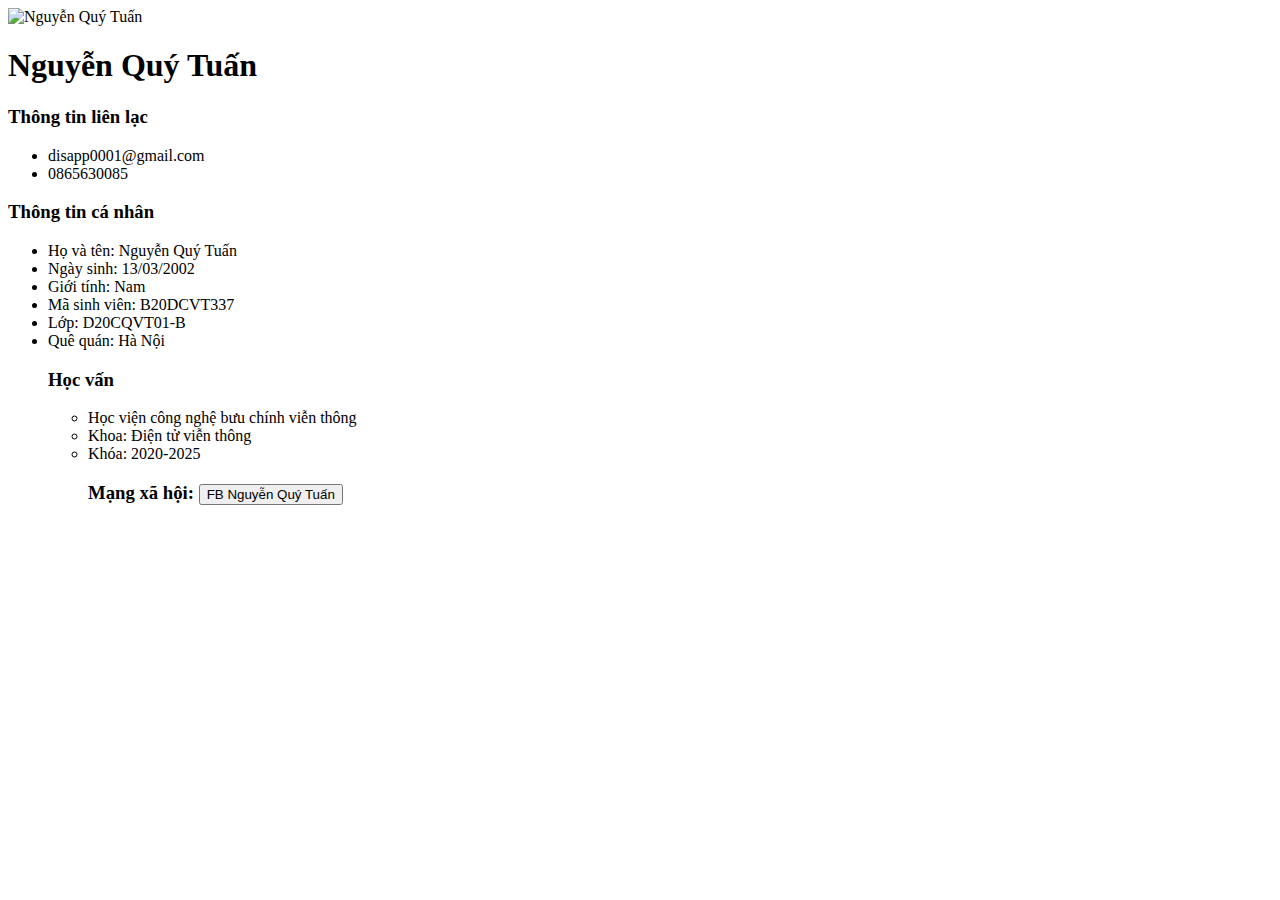
==== nguyen_quy_tuan.html @ fd2ad118 "Add files via upload" ====
<!DOCTYPE html>
<html lang="en">
<head>
    <meta charset="UTF-8">
    <title>Nguyễn Quý Tuấn</title>
    <!-- Load font awesome -->
    <link rel="stylesheet" href="assets/vendors/font-awesome-4.7.0/css/font-awesome.min.css">
 
    <!-- Load google font -->
    <link href="https://fonts.googleapis.com/css?family=Roboto+Slab:400,700" rel="stylesheet">
 
    <!-- Load main stylesheet -->
    <link rel="stylesheet" href="assets/css/style.css">
</head>
<body>
    <div class="wrapper flex">
        <div class="sidebar">
            <div class="avatar">
                <img src="https://scontent.fhan17-1.fna.fbcdn.net/v/t1.6435-1/75371680_2446682392319616_4157423730009571328_n.jpg?stp=dst-jpg_p160x160&_nc_cat=101&ccb=1-7&_nc_sid=7206a8&_nc_ohc=bWbbCdxz3OgAX9DqGgJ&_nc_ht=scontent.fhan17-1.fna&oh=00_AfCWEXt3uNkPqemZYEEhOnhNhiyBlBsO63oFQeCKT1aPWQ&oe=641AE40A" width="300" height="300" alt="Nguyễn Quý Tuấn" />
                <h1 class="name">Nguyễn Quý Tuấn</h1>
            </div><!-- .avatar -->
 
            <div class="module">
                <h3 class="module__title">
                    <i class="fa fa-user circle circle--medium"></i>
                    <span>Thông tin liên lạc</span>
                </h3>
                <div class="module__content">
                    <ul>
                        <li class="flex">
                            <i class="fa fa-globe circle circle--small circle--white"></i>
                            <div>disapp0001@gmail.com</div>
                        </li>
                        <li class="flex">
                            <i class="fa fa-mobile circle circle--small circle--white"></i>
                            <div>0865630085</div>
                        </li>
                    </ul>
                </div>
            </div><!-- End .module #1 -->
 
            <div class="module module--progress">
                <h3 class="module__title">
                    <i class="fa fa-graduation-cap circle circle--medium"></i>
                    <span>Thông tin cá nhân</span>
                </h3>
                <div class="module__content">
                    <ul>
                        <li class="flex">
                            <i class="fa fa-paint-brush circle circle--small circle--white"></i>
                            <div class="flex--1">
                                <span>Họ và tên: Nguyễn Quý Tuấn</span>
                                <span class="progress-bar"><span style="width:90%"></span></span>
                            </div>
                        </li>
                        <li class="flex">
                            <i class="fa fa-html5 circle circle--small circle--white"></i>
                            <div class="flex--1">
                                <span>Ngày sinh: 13/03/2002</span>
                                <span class="progress-bar"><span style="width:95%"></span></span>
                            </div>
                        </li>
                        <li class="flex">
                            <i class="fa fa-android circle circle--small circle--white"></i>
                            <div class="flex--1">
                                <span>Giới tính: Nam</span>
                                <span class="progress-bar"><span style="width:80%"></span></span>
                            </div>
                        </li>
                        <li class="flex">
                            <i class="fa fa-globe circle circle--small circle--white"></i>
                            <div class="flex--1">
                                <span>Mã sinh viên: B20DCVT337</span>
                                <span class="progress-bar"><span style="width:85%"></span></span>
                            </div>
                        </li>
                        <li class="flex">
                            <i class="fa fa-print circle circle--small circle--white"></i>
                            <div class="flex--1">
                                <span>Lớp: D20CQVT01-B</span>
                                <span class="progress-bar"><span style="width:70%"></span></span>
                            </div>
                        </li>
                        <li class="flex">
                            <i class="fa fa-print circle circle--small circle--white"></i>
                            <div class="flex--1">
                                <span>Quê quán: Hà Nội</span>
                                <span class="progress-bar"><span style="width:70%"></span></span>
                            </div>
                        </li>
                         <div class="module">
                <h3 class="module__title">
                    <i class="fa fa-user circle circle--medium"></i>
                    <span>Học vấn</span>
                </h3>
                <div class="module__content">
                    <ul>
                        <li class="flex">
                            <i class="fa fa-paint-brush circle circle--small circle--white"></i>
                            <div class="flex--1">
                                <span>Học viện công nghệ bưu chính viễn thông</span>
                                <span class="progress-bar"><span style="width:90%"></span></span>
                            </div>
                        </li>
                        <li class="flex">
                            <i class="fa fa-html5 circle circle--small circle--white"></i>
                            <div class="flex--1">
                                <span>Khoa: Điện tử viễn thông</span>
                                <span class="progress-bar"><span style="width:95%"></span></span>
                            </div>
                        </li>
                        <li class="flex">
                            <i class="fa fa-android circle circle--small circle--white"></i>
                            <div class="flex--1">
                                <span>Khóa: 2020-2025</span>
                                <span class="progress-bar"><span style="width:80%"></span></span>
                            </div>
                        <div class="module module--progress">
                <h3 class="module__title">
                    <i class="fa fa-graduation-cap circle circle--medium"></i>
                    <span>Mạng xã hội:</span>
                        <button class="button" onclick="location.href = 'https://www.facebook.com/nguyenquytuan02' "><i class="fa-brands fa-facebook"></i> FB Nguyễn Quý Tuấn</button><br>

                    </ul>
                </div>
            </div><!-- End .module #2 -->
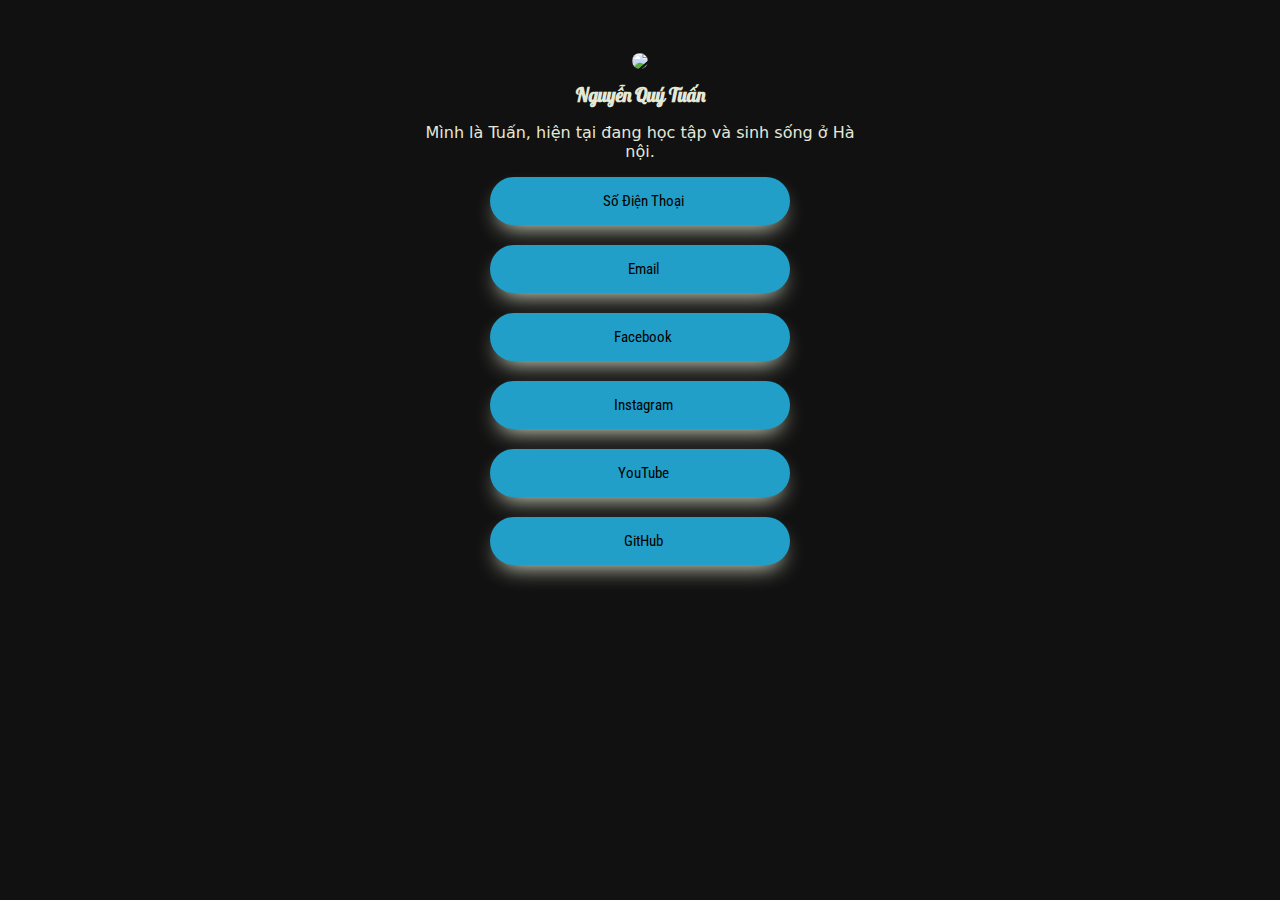
==== commit 9204e6d5: "Add files via upload" ====
--- a/nguyen_quy_tuan.html
+++ b/nguyen_quy_tuan.html
@@ -1,127 +1,62 @@
 <!DOCTYPE html>
-<html lang="en">
-<head>
-    <meta charset="UTF-8">
+<html>
+  <head>
+    <meta charset="utf-8" />
     <title>Nguyễn Quý Tuấn</title>
-    <!-- Load font awesome -->
-    <link rel="stylesheet" href="assets/vendors/font-awesome-4.7.0/css/font-awesome.min.css">
- 
-    <!-- Load google font -->
-    <link href="https://fonts.googleapis.com/css?family=Roboto+Slab:400,700" rel="stylesheet">
- 
-    <!-- Load main stylesheet -->
-    <link rel="stylesheet" href="assets/css/style.css">
-</head>
-<body>
-    <div class="wrapper flex">
-        <div class="sidebar">
-            <div class="avatar">
-                <img src="https://scontent.fhan17-1.fna.fbcdn.net/v/t1.6435-1/75371680_2446682392319616_4157423730009571328_n.jpg?stp=dst-jpg_p160x160&_nc_cat=101&ccb=1-7&_nc_sid=7206a8&_nc_ohc=bWbbCdxz3OgAX9DqGgJ&_nc_ht=scontent.fhan17-1.fna&oh=00_AfCWEXt3uNkPqemZYEEhOnhNhiyBlBsO63oFQeCKT1aPWQ&oe=641AE40A" width="300" height="300" alt="Nguyễn Quý Tuấn" />
-                <h1 class="name">Nguyễn Quý Tuấn</h1>
-            </div><!-- .avatar -->
- 
-            <div class="module">
-                <h3 class="module__title">
-                    <i class="fa fa-user circle circle--medium"></i>
-                    <span>Thông tin liên lạc</span>
-                </h3>
-                <div class="module__content">
-                    <ul>
-                        <li class="flex">
-                            <i class="fa fa-globe circle circle--small circle--white"></i>
-                            <div>disapp0001@gmail.com</div>
-                        </li>
-                        <li class="flex">
-                            <i class="fa fa-mobile circle circle--small circle--white"></i>
-                            <div>0865630085</div>
-                        </li>
-                    </ul>
-                </div>
-            </div><!-- End .module #1 -->
- 
-            <div class="module module--progress">
-                <h3 class="module__title">
-                    <i class="fa fa-graduation-cap circle circle--medium"></i>
-                    <span>Thông tin cá nhân</span>
-                </h3>
-                <div class="module__content">
-                    <ul>
-                        <li class="flex">
-                            <i class="fa fa-paint-brush circle circle--small circle--white"></i>
-                            <div class="flex--1">
-                                <span>Họ và tên: Nguyễn Quý Tuấn</span>
-                                <span class="progress-bar"><span style="width:90%"></span></span>
-                            </div>
-                        </li>
-                        <li class="flex">
-                            <i class="fa fa-html5 circle circle--small circle--white"></i>
-                            <div class="flex--1">
-                                <span>Ngày sinh: 13/03/2002</span>
-                                <span class="progress-bar"><span style="width:95%"></span></span>
-                            </div>
-                        </li>
-                        <li class="flex">
-                            <i class="fa fa-android circle circle--small circle--white"></i>
-                            <div class="flex--1">
-                                <span>Giới tính: Nam</span>
-                                <span class="progress-bar"><span style="width:80%"></span></span>
-                            </div>
-                        </li>
-                        <li class="flex">
-                            <i class="fa fa-globe circle circle--small circle--white"></i>
-                            <div class="flex--1">
-                                <span>Mã sinh viên: B20DCVT337</span>
-                                <span class="progress-bar"><span style="width:85%"></span></span>
-                            </div>
-                        </li>
-                        <li class="flex">
-                            <i class="fa fa-print circle circle--small circle--white"></i>
-                            <div class="flex--1">
-                                <span>Lớp: D20CQVT01-B</span>
-                                <span class="progress-bar"><span style="width:70%"></span></span>
-                            </div>
-                        </li>
-                        <li class="flex">
-                            <i class="fa fa-print circle circle--small circle--white"></i>
-                            <div class="flex--1">
-                                <span>Quê quán: Hà Nội</span>
-                                <span class="progress-bar"><span style="width:70%"></span></span>
-                            </div>
-                        </li>
-                         <div class="module">
-                <h3 class="module__title">
-                    <i class="fa fa-user circle circle--medium"></i>
-                    <span>Học vấn</span>
-                </h3>
-                <div class="module__content">
-                    <ul>
-                        <li class="flex">
-                            <i class="fa fa-paint-brush circle circle--small circle--white"></i>
-                            <div class="flex--1">
-                                <span>Học viện công nghệ bưu chính viễn thông</span>
-                                <span class="progress-bar"><span style="width:90%"></span></span>
-                            </div>
-                        </li>
-                        <li class="flex">
-                            <i class="fa fa-html5 circle circle--small circle--white"></i>
-                            <div class="flex--1">
-                                <span>Khoa: Điện tử viễn thông</span>
-                                <span class="progress-bar"><span style="width:95%"></span></span>
-                            </div>
-                        </li>
-                        <li class="flex">
-                            <i class="fa fa-android circle circle--small circle--white"></i>
-                            <div class="flex--1">
-                                <span>Khóa: 2020-2025</span>
-                                <span class="progress-bar"><span style="width:80%"></span></span>
-                            </div>
-                        <div class="module module--progress">
-                <h3 class="module__title">
-                    <i class="fa fa-graduation-cap circle circle--medium"></i>
-                    <span>Mạng xã hội:</span>
-                        <button class="button" onclick="location.href = 'https://www.facebook.com/nguyenquytuan02' "><i class="fa-brands fa-facebook"></i> FB Nguyễn Quý Tuấn</button><br>
+    <link rel="stylesheet" href="style.css"/>
+    <link rel="preconnect" href="https://fonts.googleapis.com" />
+    <link rel="preconnect" href="https://fonts.gstatic.com" crossorigin />
+    <link
+      href="https://fonts.googleapis.com/css2?family=Roboto+Condensed:wght@700&family=Lobster&family=Roboto&display=swap"
+      rel="stylesheet"
+    />
+    <meta name="viewport" content="width=device-width, initial-scale=1.0" />
+    <script
+      src="https://kit.fontawesome.com/5468db3c8c.js"
+      crossorigin="anonymous"
+    ></script>
+  </head>
+  <body>
+    <center>
+      <img class="avatar" src="https://scontent.fhan17-1.fna.fbcdn.net/v/t1.6435-9/75371680_2446682392319616_4157423730009571328_n.jpg?_nc_cat=101&ccb=1-7&_nc_sid=09cbfe&_nc_ohc=3OzNwyttua0AX8w_mj4&_nc_ht=scontent.fhan17-1.fna&oh=00_AfBKb-So1XeT2pK4Duf9bR43PfZfK8sYw52L_vn6-tzknQ&oe=642D9744" width="100" />
+      <h3>Nguyễn Quý Tuấn</h3>
+      <p>
+        Mình là Tuấn, hiện tại đang học tập và sinh sống ở Hà nội. 
+      </p>
+      <button class="button" onclick="location.href = 'tel:0865630085'">
+        <i class="fas fa-phone-alt"></i>&nbsp; Số Điện Thoại</button
+      ><br />
+      <button
+        class="button"
+   
+      >
+        <i class="fas fa-envelope"></i>&nbsp; Email</button
+      ><br />
+      <button
+        class="button"
+        onclick="location.href = 'https://www.facebook.com/nguyenquytuan02'"
+      >
+        <i class="fab fa-facebook"></i>&nbsp; Facebook</button
+      ><br />
+      <button
+        class="button"
+        onclick="location.href = 'https://www.facebook.com/nguyenquytuan02'"
+      >
+        <i class="fab fa-instagram"></i>&nbsp; Instagram</button
+      ><br />
+      <button
+        class="button"
+        onclick="location.href = 'https://www.youtube.com/'"
+      >
+        <i class="fab fa-youtube"></i>&nbsp; YouTube</button
+      ><br />
 
-                    </ul>
-                </div>
-            </div><!-- End .module #2 -->
-           +      <button
+        class="button"
+        onclick="location.href = 'https://github.com/quanghung2002/Nhom9_BTL_CNPM'"
+      >
+        <i class="fab fa-github"></i>&nbsp; GitHub
+      </button>
+    </center>
+  </body>
+</html>
--- a/style.css
+++ b/style.css
@@ -0,0 +1,48 @@
+body {
+    background-color: #111111;
+    padding: 45px 0;
+    color: rgb(228, 232, 215);
+  }
+  
+  .avatar {
+    border-radius: 150px;
+  }
+  
+  h3 {
+    font-family: "Lobster", cursive;
+    margin: 10px 0 8px 0;
+  }
+  
+  p {
+    font-family: system-ui;
+    width: 450px;
+  }
+  
+  @media only screen and (max-width: 600px) {
+    p {
+      width: 100%;
+    }
+  }
+  
+  .button {
+    margin-bottom: 20px;
+    background-color: rgb(33, 159, 201);
+    border: 0;
+    width: 300px;
+    padding: 15px 0 15px 0;
+    border-radius: 100px;
+    font-family: "Roboto Condensed", cursive;
+    font-size: 15px;
+    transition-duration: 0.3s;
+    transition-property: color, background-color;
+    -webkit-box-shadow: 0px 11px 22px -9px #e1e8ce;
+    box-shadow: 0px 11px 22px -9px #e1e8ce;
+    cursor: pointer;
+  }
+  
+  .button:hover {
+    color: white;
+    background-color: rgb(233, 237, 210);
+  }
+
+  